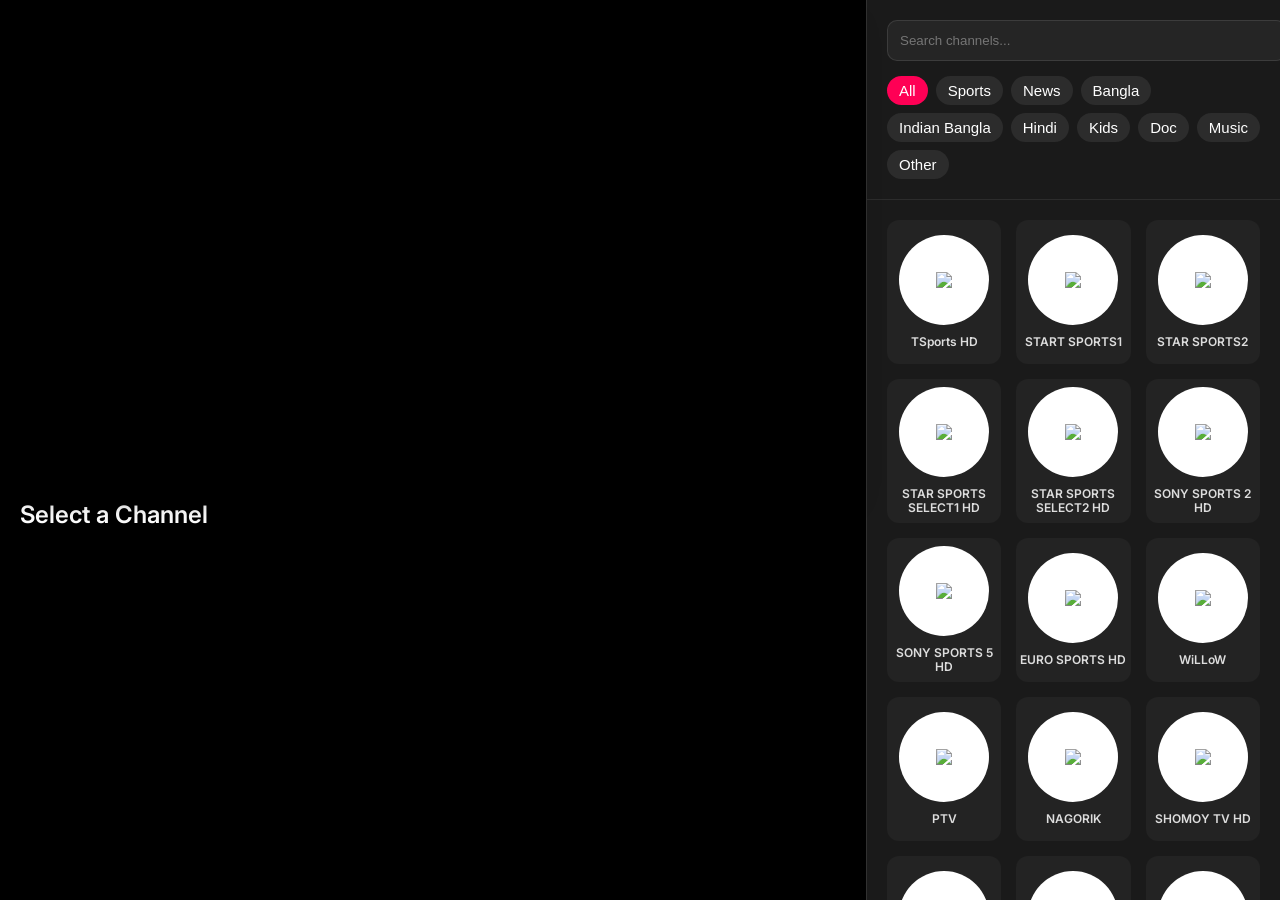
==== tvsite/livetvhd/index.html @ fd616710 "Add files via upload" ====
<!DOCTYPE html>
<html lang="en">
<head>
    <meta charset="utf-8">
    <meta name="viewport" content="width=device-width, initial-scale=1">
    <title>LiveTV</title>
    <link href="https://fonts.googleapis.com/css2?family=Inter:wght@400;600;700&display=swap" rel="stylesheet">
    <script src="https://jwpsrv.com/library/XpMfzFwiEeOfZhIxOQfUww.js"></script>
   <link href="style.css" rel="stylesheet">
</head>
<body>
<div class="app-container">
    <main class="player-section">
        <div class="video-container">
            <!-- JW Player container div instead of iframe -->
            <div id="main-player"></div>
        </div>
        <div class="video-info">
            <h1 id="now-playing-title">Select a Channel</h1>
        </div>
    </main>
    <aside class="sidebar">
        <div class="search-container">
            <input id="channel-search" placeholder="Search channels..." autocomplete="off">
            <div class="category-tabs">
                <button class="cat-tab active" data-type="all">All</button>
                <button class="cat-tab" data-type="Sports">Sports</button>
                <button class="cat-tab" data-type="News">News</button>
                <button class="cat-tab" data-type="Bangla">Bangla</button>
                <button class="cat-tab" data-type="Indian Bangla">Indian Bangla</button>
                <button class="cat-tab" data-type="Hindi">Hindi</button>
                <button class="cat-tab" data-type="Kids">Kids</button>
                <button class="cat-tab" data-type="Documentary">Doc</button>
                <button class="cat-tab" data-type="Music">Music</button>
                <button class="cat-tab" data-type="Other">Other</button>
            </div>
        </div>
        <ul class="channel-list" id="listbar"></ul>
    </aside>
</div>
<script>
    // JW Player instance reference
    let jwInstance = null;

    const listBar = document.getElementById("listbar");
    const title = document.getElementById("now-playing-title");
    const playerDiv = document.getElementById("main-player");
    const search = document.getElementById("channel-search");
    const tabs = document.querySelectorAll(".cat-tab");
    let items = [];
    let activeCategory = "all";

    fetch("tv_channels.json")
    .then(r => r.json())
    .then(data => {
        data.channels.forEach((ch, i) => {
			if (ch.status === "hidden") return;
            const li = document.createElement("li");
            li.className = "channel-item";
            li.dataset.name = ch.name.toLowerCase();
            li.dataset.category = ch.category;
            li.innerHTML = `
                <div class="logo-wrapper">
                    <img src="${ch.logo}" class="channel-logo">
                </div>
                <div class="channel-name">${ch.name}</div>
            `;
            li.onclick = () => {
                // Load new stream in JW Player
                if (jwInstance) {
                    jwInstance.load([{ file: ch.url }]);
                    jwInstance.play();
                } else {
                    // First time: setup the player
                    jwInstance = jwplayer("main-player").setup({
                        file: ch.url,
                        width: "100%",
                        height: "100%",
                        autostart: false,
						mute: false
                        // Add hlsjsConfig if needed for better HLS handling
                        // hlsjsConfig: { }
                    });
                }
                title.innerText = ch.name;
                document.querySelectorAll(".channel-item").forEach(x => x.classList.remove("active"));
                li.classList.add("active");
                if (window.innerWidth < 992) window.scrollTo({ top: 0, behavior: "smooth" });
            };
            listBar.appendChild(li);
            items.push(li);
        });
        if (items.length > 0) items[0].click(); // Auto-select first channel
    });

    function filterChannels() {
        const q = search.value.toLowerCase();
        items.forEach(i => {
            const matchName = i.dataset.name.includes(q);
            const matchCat = (activeCategory === "all" || i.dataset.category === activeCategory);
            i.style.display = (matchName && matchCat) ? "flex" : "none";
        });
    }
    search.addEventListener("input", filterChannels);
    tabs.forEach(tab => {
        tab.onclick = () => {
            tabs.forEach(t => t.classList.remove("active"));
            tab.classList.add("active");
            activeCategory = tab.dataset.type;
            filterChannels();
        };
    });
</script>
</body>

</html>
---- tvsite/livetvhd/style.css ----
:root {
            --bg: #0f0f0f;
            --card: #1a1a1a;
            --accent: #ff0055;
            --text: #fff;
            --hover: #2a2a2a;
        }
        body, html {
            margin: 0;
            padding: 0;
            height: 100%;
            font-family: 'Inter', sans-serif;
            background: var(--bg);
            color: var(--text);
            overflow: hidden;
        }
        .app-container {
            display: flex;
            height: 100vh;
            width: 100vw;
        }
        /* Player Section - Reduced size (now flex: 2 instead of flex: 3) */
        .player-section {
            flex: 2;
            display: flex;
            flex-direction: column;
            background: #000;
            padding: 20px;
            gap: 15px;
            box-sizing: border-box;
        }
        .video-container {
            position: relative;
            padding-top: 56.25%; /* 16:9 aspect ratio */
            background: #000;
            border-radius: 16px;
            overflow: hidden;
            box-shadow: 0 10px 30px rgba(0,0,0,0.5);
        }
        /* JW Player div fills the container */
        #main-player {
            position: absolute;
            top: 0;
            left: 0;
            width: 100% !important;
            height: 100% !important;
        }
        .video-info h1 {
            margin: 0;
            font-size: 1.5rem;
            font-weight: 600;
        }
        /* Sidebar remains the same */
        .sidebar {
            flex: 1;
            min-width: 350px;
            background: var(--card);
            display: flex;
            flex-direction: column;
            border-left: 1px solid rgba(255,255,255,.1);
        }
        .search-container {
            padding: 20px;
            border-bottom: 1px solid rgba(255,255,255,.08);
        }
        #channel-search {
            width: 100%;
            padding: 12px;
            border-radius: 10px;
            border: 1px solid rgba(255,255,255,0.1);
            background: rgba(255,255,255,.05);
            color: #fff;
            margin-bottom: 15px;
            outline: none;
        }
        .category-tabs {
            display: flex;
            flex-wrap: wrap;
            gap: 8px;
        }
        .cat-tab {
            padding: 6px 12px;
            border-radius: 20px;
            background: rgba(255,255,255,.08);
            color: #fff;
            font-size: 15px;
            border: none;
            cursor: pointer;
        }
        .cat-tab.active { background: var(--accent); }
        .channel-list {
            list-style: none;
            margin: 0;
            padding: 20px;
            display: grid;
            grid-template-columns: repeat(auto-fill, minmax(100px, 1fr));
            gap: 15px;
            overflow-y: auto;
            align-content: start;
        }
        .channel-item {
            background: rgba(255,255,255,.04);
            border-radius: 12px;
            cursor: pointer;
            padding: auto auto;
            text-align: center;
            transition: 0.2s;
            border: 2px solid transparent;
            height: 140px;
            display: flex;
            flex-direction: column;
            align-items: center;
            justify-content: center;
        }
        .channel-item:hover { background: var(--hover); }
        .channel-item.active { border-color: var(--accent); background: rgba(255,0,85,0.05); }
        .logo-wrapper {
            width: 90px;
            height: 90px;
            min-height: 60px;
            min-width: 60px;
            margin-bottom: 10px;
            background: #fff;
            border-radius: 50%;
            display: flex;
            align-items: center;
            justify-content: center;
            overflow: hidden;
            padding: 8px;
            box-sizing: border-box;
        }
        .channel-logo {
            max-width: 100%;
            max-height: 100%;
            object-fit: contain;
        }
        .channel-name {
            font-size: .75rem;
            font-weight: 600;
            color: #ddd;
            display: -webkit-box;
            -webkit-line-clamp: 2;
            -webkit-box-orient: vertical;
            overflow: hidden;
            line-height: 1.2;
        }
        @media(max-width: 992px){
            body, html { overflow: auto; height: auto; }
            .app-container { flex-direction: column; }
            .sidebar { min-width: 100%; height: auto; }
            .channel-list { overflow-y: visible; }
            /* Other mobile styles remain unchanged */
        }
        /* Additional mobile adjustments if needed */
        @media (max-width: 992px) {
            .player-section {
                flex: none;
            }
        }
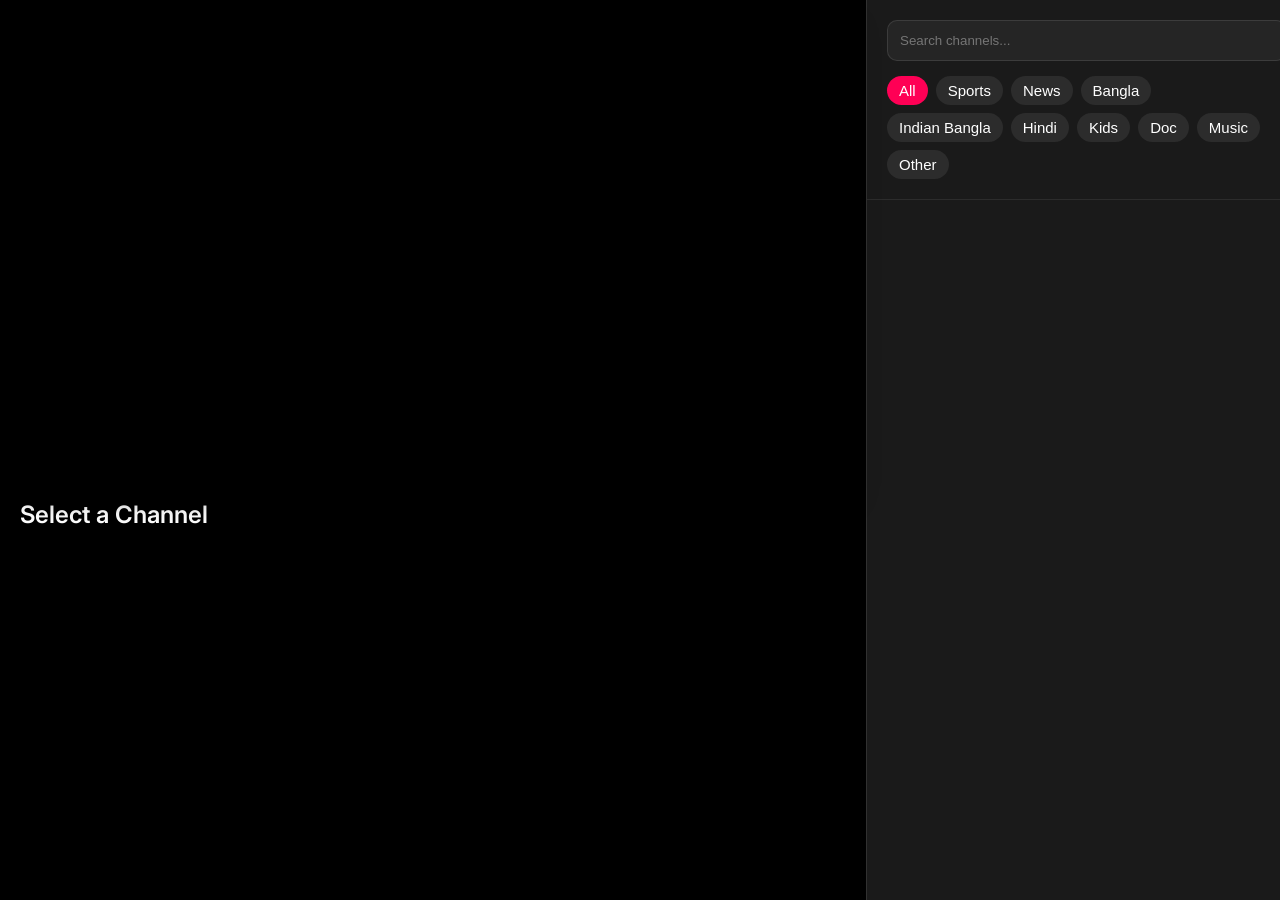
==== commit edb43a09: "Update index.html" ====
--- a/tvsite/livetvhd/index.html
+++ b/tvsite/livetvhd/index.html
@@ -50,7 +50,7 @@
     let items = [];
     let activeCategory = "all";
 
-    fetch("tv_channels.json")
+    fetch("http://198.195.239.50/tv_channels.json")
     .then(r => r.json())
     .then(data => {
         data.channels.forEach((ch, i) => {
